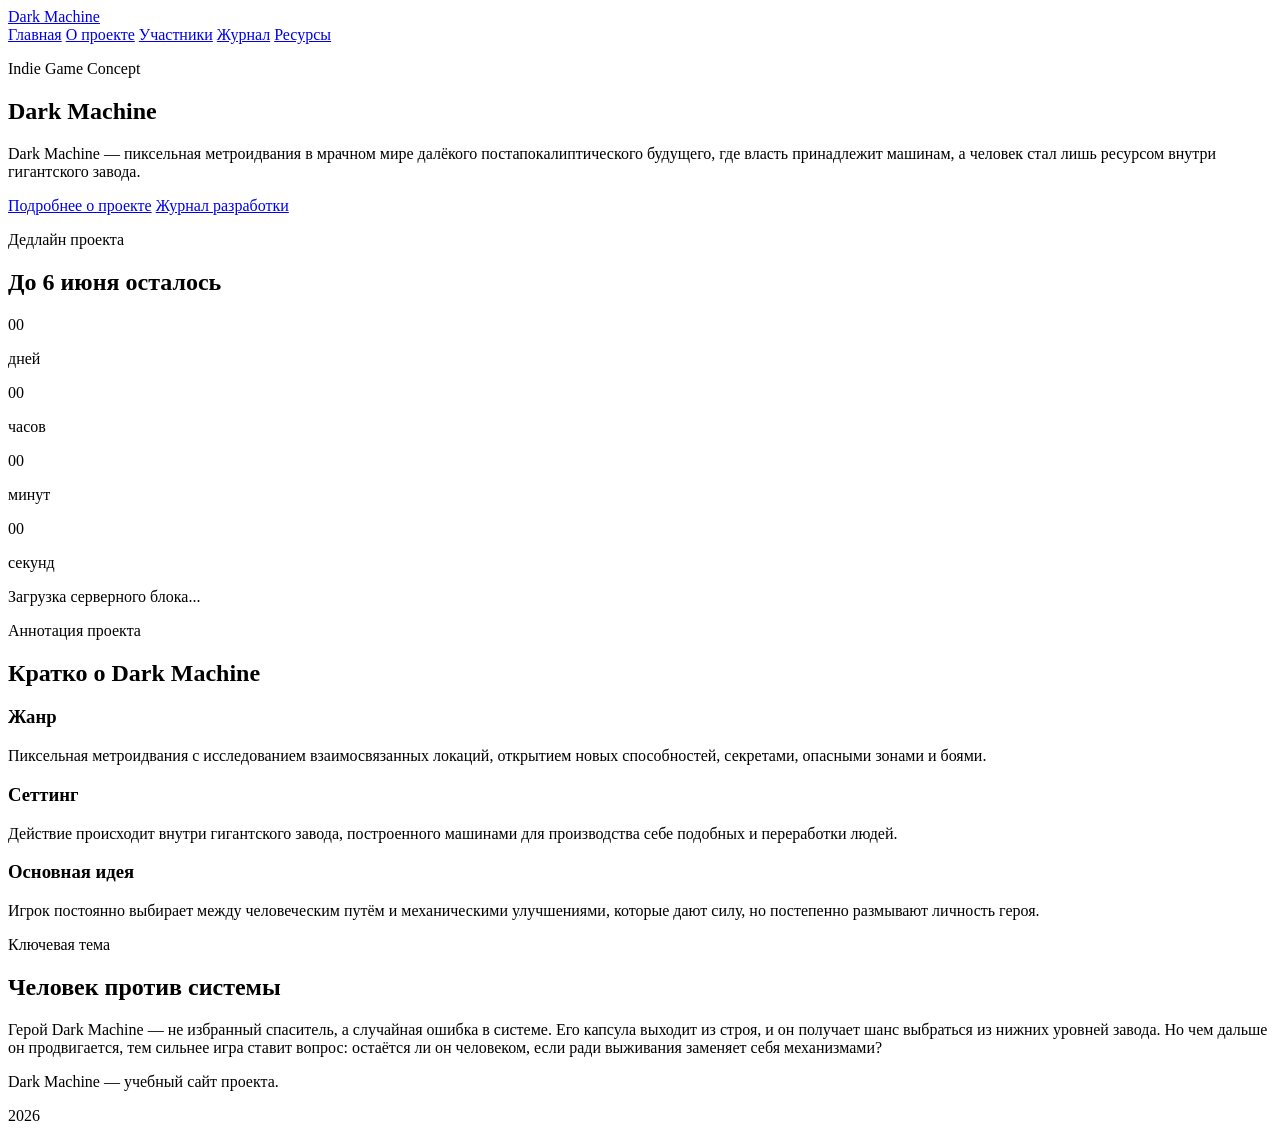
==== public/index.html @ d6dfb3a8 "Add Dark Machine website pages" ====
<!DOCTYPE html>
<html lang="ru">
<head>
    <meta charset="UTF-8">
    <meta name="viewport" content="width=device-width, initial-scale=1.0">
    <title>Dark Machine — Главная</title>
    <link rel="stylesheet" href="/assets/css/style.css">
</head>
<body>

<header class="site-header">
    <div class="container header-inner">
        <a class="logo" href="/">
            <span class="logo-mark"></span>
            <span>Dark Machine</span>
        </a>

        <nav class="nav">
            <a href="/" class="nav-link">Главная</a>
            <a href="/about.html" class="nav-link">О проекте</a>
            <a href="/participants.html" class="nav-link">Участники</a>
            <a href="/journal.html" class="nav-link">Журнал</a>
            <a href="/resources.html" class="nav-link">Ресурсы</a>
        </nav>
    </div>
</header>

<main>

    <section class="hero">
        <div class="container hero-grid">

            <div class="hero-content">
                <p class="eyebrow">Indie Game Concept</p>

                <h1>Dark Machine</h1>

                <p class="hero-text">
                    Dark Machine — пиксельная метроидвания в мрачном мире далёкого
                    постапокалиптического будущего, где власть принадлежит машинам,
                    а человек стал лишь ресурсом внутри гигантского завода.
                </p>

                <div class="hero-actions">
                    <a href="/about.html" class="button primary">Подробнее о проекте</a>
                    <a href="/journal.html" class="button secondary">Журнал разработки</a>
                </div>
            </div>

            <div class="machine-animation" aria-label="Анимированная графика проекта Dark Machine">
                <div class="factory-frame">
                    <div class="pipe pipe-one"></div>
                    <div class="pipe pipe-two"></div>
                    <div class="core">
                        <div class="core-light"></div>
                    </div>
                    <div class="gear gear-one"></div>
                    <div class="gear gear-two"></div>
                    <div class="scan-line"></div>
                    <div class="spark spark-one"></div>
                    <div class="spark spark-two"></div>
                    <div class="spark spark-three"></div>
                </div>
            </div>

        </div>
    </section>

    <section class="section countdown-section">
    <div class="container">

        <div class="section-heading">
            <p class="eyebrow">Дедлайн проекта</p>
            <h2>До 6 июня осталось</h2>
        </div>

        <div class="countdown-panel">
            <div class="countdown-grid">
                <div class="countdown-card">
                    <span id="days">00</span>
                    <p>дней</p>
                </div>

                <div class="countdown-card">
                    <span id="hours">00</span>
                    <p>часов</p>
                </div>

                <div class="countdown-card">
                    <span id="minutes">00</span>
                    <p>минут</p>
                </div>

                <div class="countdown-card">
                    <span id="seconds">00</span>
                    <p>секунд</p>
                </div>
            </div>
        </div>

        <div class="cgi-wrapper">
            <div id="cgi-content" class="cgi-loading">
                Загрузка серверного блока...
            </div>
        </div>

    </div>
</section>

    <section class="section">
        <div class="container">

            <div class="section-heading">
                <p class="eyebrow">Аннотация проекта</p>
                <h2>Кратко о Dark Machine</h2>
            </div>

            <div class="cards-grid">
                <article class="card">
                    <h3>Жанр</h3>
                    <p>
                        Пиксельная метроидвания с исследованием взаимосвязанных локаций,
                        открытием новых способностей, секретами, опасными зонами и боями.
                    </p>
                </article>

                <article class="card">
                    <h3>Сеттинг</h3>
                    <p>
                        Действие происходит внутри гигантского завода, построенного машинами
                        для производства себе подобных и переработки людей.
                    </p>
                </article>

                <article class="card">
                    <h3>Основная идея</h3>
                    <p>
                        Игрок постоянно выбирает между человеческим путём и механическими
                        улучшениями, которые дают силу, но постепенно размывают личность героя.
                    </p>
                </article>
            </div>

        </div>
    </section>

    <section class="section dark-section">
        <div class="container split-section">

            <div>
                <p class="eyebrow">Ключевая тема</p>
                <h2>Человек против системы</h2>
            </div>

            <p>
                Герой Dark Machine — не избранный спаситель, а случайная ошибка в системе.
                Его капсула выходит из строя, и он получает шанс выбраться из нижних уровней
                завода. Но чем дальше он продвигается, тем сильнее игра ставит вопрос:
                остаётся ли он человеком, если ради выживания заменяет себя механизмами?
            </p>

        </div>
    </section>

</main>

<footer class="site-footer">
    <div class="container footer-inner">
        <p>Dark Machine — учебный сайт проекта.</p>
        <p class="footer-muted">2026</p>
    </div>
</footer>

<script src="/assets/js/main.js"></script>
</body>
</html>
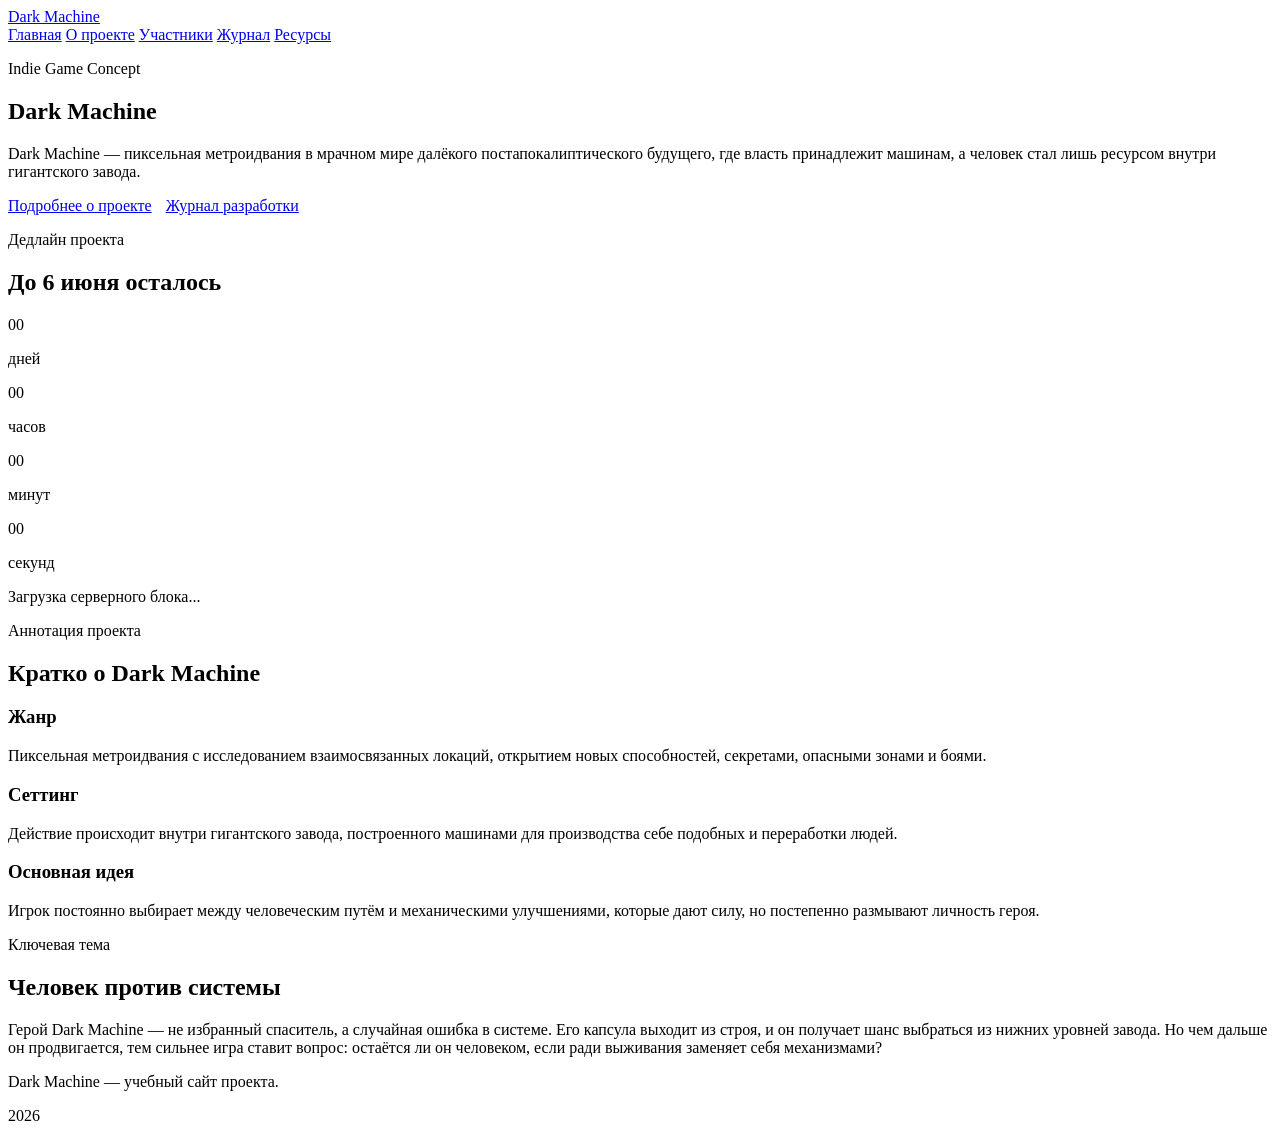
==== commit e821f885: "made edits" ====
--- a/public/index.html
+++ b/public/index.html
@@ -11,12 +11,11 @@
 <header class="site-header">
     <div class="container header-inner">
         <a class="logo" href="/">
-            <span class="logo-mark"></span>
+            
             <span>Dark Machine</span>
         </a>
-
         <nav class="nav">
-            <a href="/" class="nav-link">Главная</a>
+            <a href="/" class="nav-link active">Главная</a>
             <a href="/about.html" class="nav-link">О проекте</a>
             <a href="/participants.html" class="nav-link">Участники</a>
             <a href="/journal.html" class="nav-link">Журнал</a>
@@ -26,34 +25,27 @@
 </header>
 
 <main>
-
-    <section class="hero">
+    <section class="hero-section">
         <div class="container hero-grid">
-
             <div class="hero-content">
                 <p class="eyebrow">Indie Game Concept</p>
-
                 <h1>Dark Machine</h1>
-
                 <p class="hero-text">
-                    Dark Machine — пиксельная метроидвания в мрачном мире далёкого
-                    постапокалиптического будущего, где власть принадлежит машинам,
+                    Dark Machine — пиксельная метроидвания в мрачном мире далёкого 
+                    постапокалиптического будущего, где власть принадлежит машинам, 
                     а человек стал лишь ресурсом внутри гигантского завода.
                 </p>
-
                 <div class="hero-actions">
-                    <a href="/about.html" class="button primary">Подробнее о проекте</a>
-                    <a href="/journal.html" class="button secondary">Журнал разработки</a>
+                    <a href="/about.html" class="github-btn">Подробнее о проекте</a>
+                    <a href="/journal.html" class="nav-link" style="margin-left: 10px;">Журнал разработки</a>
                 </div>
             </div>
-
-            <div class="machine-animation" aria-label="Анимированная графика проекта Dark Machine">
+            
+            <div class="machine-animation">
                 <div class="factory-frame">
                     <div class="pipe pipe-one"></div>
                     <div class="pipe pipe-two"></div>
-                    <div class="core">
-                        <div class="core-light"></div>
-                    </div>
+                    <div class="core"><div class="core-light"></div></div>
                     <div class="gear gear-one"></div>
                     <div class="gear gear-two"></div>
                     <div class="scan-line"></div>
@@ -62,106 +54,83 @@
                     <div class="spark spark-three"></div>
                 </div>
             </div>
-
         </div>
     </section>
 
     <section class="section countdown-section">
-    <div class="container">
-
-        <div class="section-heading">
-            <p class="eyebrow">Дедлайн проекта</p>
-            <h2>До 6 июня осталось</h2>
-        </div>
-
-        <div class="countdown-panel">
-            <div class="countdown-grid">
-                <div class="countdown-card">
-                    <span id="days">00</span>
-                    <p>дней</p>
+        <div class="container">
+            <div class="section-heading">
+                <p class="eyebrow">Дедлайн проекта</p>
+                <h2>До 6 июня осталось</h2>
+            </div>
+            <div class="countdown-panel">
+                <div class="countdown-grid">
+                    <div class="countdown-card">
+                        <span id="days">00</span>
+                        <p>дней</p>
+                    </div>
+                    <div class="countdown-card">
+                        <span id="hours">00</span>
+                        <p>часов</p>
+                    </div>
+                    <div class="countdown-card">
+                        <span id="minutes">00</span>
+                        <p>минут</p>
+                    </div>
+                    <div class="countdown-card">
+                        <span id="seconds">00</span>
+                        <p>секунд</p>
+                    </div>
                 </div>
-
-                <div class="countdown-card">
-                    <span id="hours">00</span>
-                    <p>часов</p>
-                </div>
-
-                <div class="countdown-card">
-                    <span id="minutes">00</span>
-                    <p>минут</p>
-                </div>
-
-                <div class="countdown-card">
-                    <span id="seconds">00</span>
-                    <p>секунд</p>
+            </div>
+            
+            <div class="cgi-wrapper">
+                <div id="cgi-content" class="cgi-loading">
+                    Загрузка серверного блока...
                 </div>
             </div>
         </div>
-
-        <div class="cgi-wrapper">
-            <div id="cgi-content" class="cgi-loading">
-                Загрузка серверного блока...
-            </div>
-        </div>
-
-    </div>
-</section>
+    </section>
 
     <section class="section">
         <div class="container">
-
             <div class="section-heading">
                 <p class="eyebrow">Аннотация проекта</p>
                 <h2>Кратко о Dark Machine</h2>
             </div>
-
             <div class="cards-grid">
                 <article class="card">
                     <h3>Жанр</h3>
-                    <p>
-                        Пиксельная метроидвания с исследованием взаимосвязанных локаций,
-                        открытием новых способностей, секретами, опасными зонами и боями.
-                    </p>
+                    <p>Пиксельная метроидвания с исследованием взаимосвязанных локаций, открытием новых способностей, секретами, опасными зонами и боями.</p>
                 </article>
-
                 <article class="card">
                     <h3>Сеттинг</h3>
-                    <p>
-                        Действие происходит внутри гигантского завода, построенного машинами
-                        для производства себе подобных и переработки людей.
-                    </p>
+                    <p>Действие происходит внутри гигантского завода, построенного машинами для производства себе подобных и переработки людей.</p>
                 </article>
-
                 <article class="card">
                     <h3>Основная идея</h3>
-                    <p>
-                        Игрок постоянно выбирает между человеческим путём и механическими
-                        улучшениями, которые дают силу, но постепенно размывают личность героя.
-                    </p>
+                    <p>Игрок постоянно выбирает между человеческим путём и механическими улучшениями, которые дают силу, но постепенно размывают личность героя.</p>
                 </article>
             </div>
-
         </div>
     </section>
 
-    <section class="section dark-section">
-        <div class="container split-section">
-
-            <div>
+    <section class="section dark-section-alt">
+        <div class="container split-layout">
+            <div class="split-title">
                 <p class="eyebrow">Ключевая тема</p>
                 <h2>Человек против системы</h2>
             </div>
-
-            <p>
-                Герой Dark Machine — не избранный спаситель, а случайная ошибка в системе.
-                Его капсула выходит из строя, и он получает шанс выбраться из нижних уровней
-                завода. Но чем дальше он продвигается, тем сильнее игра ставит вопрос:
-                остаётся ли он человеком, если ради выживания заменяет себя механизмами?
-            </p>
-
+            <div class="split-text">
+                <p>
+                    Герой Dark Machine — не избранный спаситель, а случайная ошибка в системе. 
+                    Его капсула выходит из строя, и он получает шанс выбраться из нижних уровней 
+                    завода. Но чем дальше он продвигается, тем сильнее игра ставит вопрос: 
+                    остаётся ли он человеком, если ради выживания заменяет себя механизмами?
+                </p>
+            </div>
         </div>
     </section>
-
 </main>
 
 <footer class="site-footer">
